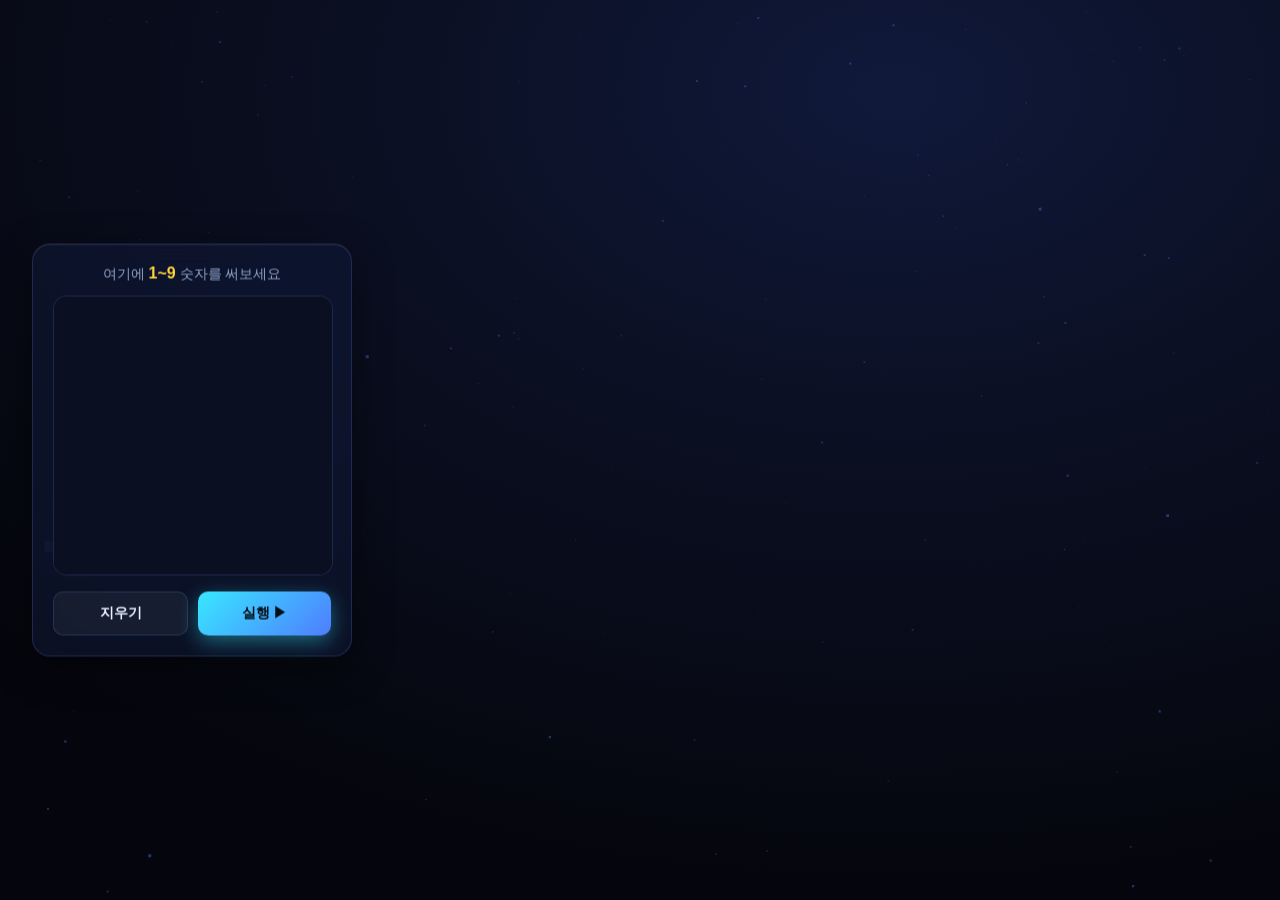
==== index.html @ 0d8c1e25 "첫 커밋" ====
<!DOCTYPE html>
<html lang="ko">
<head>
  <meta charset="UTF-8" />
  <meta name="viewport" content="width=device-width, initial-scale=1.0" />
  <title>CNN 3D 시각화 · 손글씨 숫자 인식</title>
  <link rel="stylesheet" href="css/style.css" />
  <script src="lib/d3.min.js"></script>
  <script type="importmap">
  {
    "imports": {
      "three": "./lib/three.module.js",
      "three/addons/controls/OrbitControls.js": "./lib/OrbitControls.js"
    }
  }
  </script>
</head>
<body>
  <canvas id="scene"></canvas>

  <!-- Drawing pad -->
  <div id="pad-panel" class="glass">
    <div class="pad-label">여기에 <b>1~9</b> 숫자를 써보세요</div>
    <canvas id="pad" width="280" height="280"></canvas>
    <div class="pad-buttons">
      <button id="clear-btn">지우기</button>
      <button id="run-btn" class="primary">실행 ▶</button>
    </div>
  </div>

  <!-- Progress rail (non-interactive, shows flow position) -->
  <div id="progress" class="hidden"><div id="progress-fill"></div></div>

  <!-- Final prediction overlay -->
  <div id="result-card" class="glass hidden">
    <div class="result-big">
      <div class="result-label">예측 결과</div>
      <div id="result-digit">–</div>
      <div id="result-conf"></div>
    </div>
    <svg id="prob-chart" width="360" height="300"></svg>
  </div>

  <div id="toast"></div>

  <div id="loading">모델 불러오는 중…</div>

  <script type="module" src="js/main.js"></script>
</body>
</html>
---- css/style.css ----
* { margin: 0; padding: 0; box-sizing: border-box; }

:root {
  --bg0: #05060d;
  --bg1: #0b1024;
  --accent: #38e8ff;
  --accent2: #ffd23f;
  --teal: #2fd6b0;
  --text: #eaf2ff;
  --muted: #8ea2c7;
  --glass: rgba(18, 26, 54, 0.55);
  --glass-brd: rgba(120, 160, 255, 0.18);
}

html, body {
  height: 100%;
  overflow: hidden;
  background: radial-gradient(1200px 800px at 70% 10%, #10193b 0%, var(--bg1) 40%, var(--bg0) 100%);
  color: var(--text);
  font-family: "Pretendard", "Segoe UI", -apple-system, "Malgun Gothic", sans-serif;
  -webkit-font-smoothing: antialiased;
}

#scene { position: fixed; inset: 0; width: 100vw; height: 100vh; display: block; }

.glass {
  background: var(--glass);
  border: 1px solid var(--glass-brd);
  backdrop-filter: blur(18px) saturate(140%);
  -webkit-backdrop-filter: blur(18px) saturate(140%);
  border-radius: 18px;
  box-shadow: 0 12px 40px rgba(0, 0, 0, 0.45), inset 0 1px 0 rgba(255, 255, 255, 0.06);
}

.hidden { opacity: 0 !important; pointer-events: none !important; transform: translateY(12px); }

/* Title */
#title {
  position: fixed; top: 26px; left: 50%; transform: translateX(-50%);
  text-align: center; pointer-events: none; z-index: 5;
  transition: opacity .6s ease;
}
#title h1 { font-size: 30px; font-weight: 800; letter-spacing: -0.5px; }
#title h1 span { color: var(--accent); text-shadow: 0 0 24px rgba(56,232,255,.6); }
#title p { color: var(--muted); font-size: 13px; margin-top: 6px; }

/* Drawing pad */
#pad-panel {
  position: fixed; left: 32px; top: 50%; transform: translateY(-50%);
  padding: 20px; z-index: 10; width: 320px;
  transition: opacity .6s ease, transform .6s cubic-bezier(.2,.8,.2,1);
}
.pad-label { font-size: 14px; color: var(--muted); margin-bottom: 12px; text-align: center; }
.pad-label b { color: var(--accent2); font-size: 16px; }
#pad {
  width: 280px; height: 280px; display: block; margin: 0 auto;
  background: #0a0f22; border-radius: 14px; cursor: crosshair;
  border: 1px solid var(--glass-brd);
  box-shadow: inset 0 0 40px rgba(0,0,0,.6);
  touch-action: none;
}
.pad-buttons { display: flex; gap: 10px; margin-top: 16px; }
button {
  flex: 1; padding: 12px; border-radius: 10px; border: 1px solid var(--glass-brd);
  background: rgba(255,255,255,.05); color: var(--text); font-size: 14px; font-weight: 600;
  cursor: pointer; transition: all .2s ease; font-family: inherit;
}
button:hover { background: rgba(255,255,255,.12); transform: translateY(-1px); }
button.primary {
  background: linear-gradient(135deg, var(--accent), #4f7dff);
  border: none; color: #041018; box-shadow: 0 6px 20px rgba(56,232,255,.4);
}
button.primary:hover { box-shadow: 0 8px 28px rgba(56,232,255,.6); }

/* Info card */
#info-card {
  position: fixed; right: 32px; top: 96px; width: 340px; padding: 22px; z-index: 8;
  transition: opacity .5s ease, transform .5s cubic-bezier(.2,.8,.2,1);
}
.info-step { font-size: 12px; letter-spacing: 2px; color: var(--accent); font-weight: 700; }
#info-card h2 { font-size: 22px; margin: 8px 0 12px; font-weight: 700; }
#info-card p { font-size: 14px; line-height: 1.7; color: var(--muted); }

/* Playbar */
#playbar {
  position: fixed; bottom: 26px; left: 50%; transform: translateX(-50%);
  display: flex; align-items: center; gap: 14px; padding: 12px 18px; z-index: 10;
  transition: opacity .5s ease;
}
#playbar button { flex: none; width: auto; padding: 8px 14px; }
#replay-btn { font-size: 13px; }
#step-dots { display: flex; gap: 7px; align-items: center; }
.dot {
  width: 11px; height: 11px; border-radius: 50%; background: rgba(255,255,255,.16);
  cursor: pointer; transition: all .3s ease; position: relative;
}
.dot:hover { transform: scale(1.3); background: rgba(255,255,255,.4); }
.dot.active { background: var(--accent); box-shadow: 0 0 12px var(--accent); transform: scale(1.25); }
.dot.done { background: var(--teal); }

/* Result card */
#result-card {
  position: fixed; right: 32px; top: 50%; transform: translateY(-50%);
  padding: 24px; z-index: 9; display: flex; gap: 20px; align-items: center;
  transition: opacity .6s ease, transform .6s cubic-bezier(.2,.8,.2,1);
}
.result-label { font-size: 13px; color: var(--muted); }
#result-digit {
  font-size: 96px; font-weight: 800; line-height: 1;
  color: var(--accent); text-shadow: 0 0 24px rgba(56,232,255,.4);
  text-align: center; margin: 4px 0;
}
#result-conf { font-size: 15px; color: var(--muted); text-align: center; font-weight: 600; }
.bar-label { font-size: 12px; fill: var(--muted); }
.bar-val { font-size: 11px; fill: var(--text); font-weight: 600; }

/* Progress rail */
#progress {
  position: fixed; bottom: 22px; left: 50%; transform: translateX(-50%);
  width: 42vw; max-width: 620px; height: 4px; border-radius: 4px; z-index: 10;
  background: rgba(255,255,255,.1); transition: opacity .5s ease;
}
#progress-fill {
  height: 100%; width: 0%; border-radius: 4px;
  background: linear-gradient(90deg, var(--accent), var(--accent2));
  box-shadow: 0 0 12px rgba(56,232,255,.6);
}

#pad-panel.dim { opacity: 0.5; transform: translateY(-50%) scale(0.92); }
#pad-panel.dim:hover { opacity: 1; }

/* Result toast */
#toast {
  position: fixed; top: 50%; left: 50%; transform: translate(-50%, -50%) scale(0.8);
  font-size: 34px; font-weight: 800; color: var(--text); z-index: 20;
  padding: 22px 40px; border-radius: 20px; text-align: center; pointer-events: none;
  background: rgba(10,16,34,.72); border: 1px solid var(--glass-brd);
  box-shadow: 0 20px 60px rgba(0,0,0,.6), 0 0 40px rgba(56,232,255,.3);
  opacity: 0; transition: opacity .5s ease, transform .5s cubic-bezier(.2,1.3,.4,1);
  backdrop-filter: blur(14px);
}
#toast.show { opacity: 1; transform: translate(-50%, -50%) scale(1); }
#toast b { color: var(--accent); font-size: 48px; text-shadow: 0 0 24px rgba(56,232,255,.7); }

/* Loading */
#loading {
  position: fixed; inset: 0; display: flex; align-items: center; justify-content: center;
  background: var(--bg0); z-index: 100; font-size: 18px; color: var(--muted);
  transition: opacity .5s ease;
}
#loading.done { opacity: 0; pointer-events: none; }

@media (max-width: 900px) {
  #pad-panel { left: 50%; top: auto; bottom: 90px; transform: translateX(-50%); width: 300px; }
  #info-card, #result-card { right: 12px; width: 280px; }
}
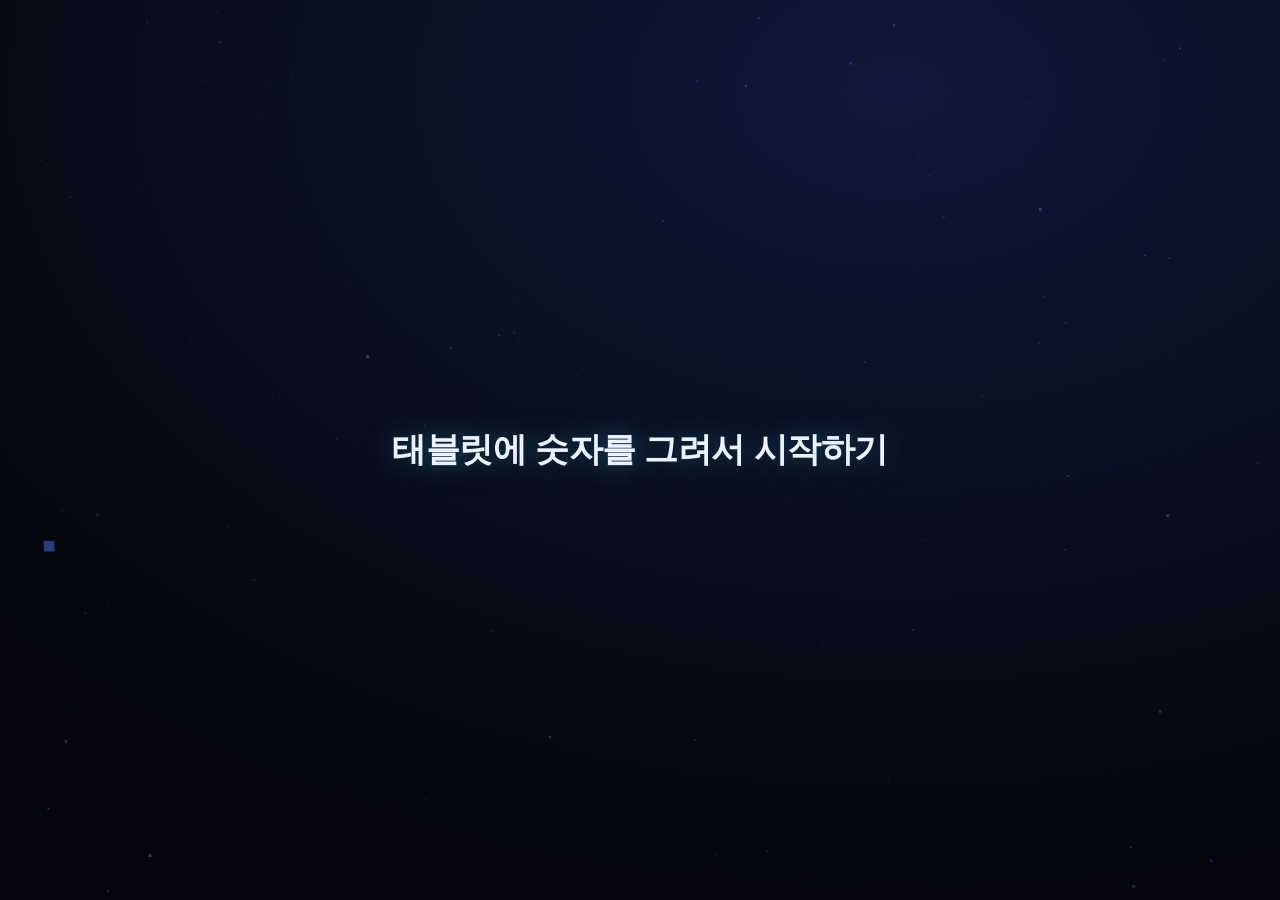
==== commit 9fe59191: "배포용" ====
--- a/index.html
+++ b/index.html
@@ -18,14 +18,9 @@
 <body>
   <canvas id="scene"></canvas>
 
-  <!-- Drawing pad -->
-  <div id="pad-panel" class="glass">
-    <div class="pad-label">여기에 <b>1~9</b> 숫자를 써보세요</div>
-    <canvas id="pad" width="280" height="280"></canvas>
-    <div class="pad-buttons">
-      <button id="clear-btn">지우기</button>
-      <button id="run-btn" class="primary">실행 ▶</button>
-    </div>
+  <!-- Idle screen (shown until a pad sends a digit) -->
+  <div id="wait-card">
+    <div id="wait-conn">태블릿에 숫자를 그려서 시작하기</div>
   </div>
 
   <!-- Progress rail (non-interactive, shows flow position) -->
--- a/css/style.css
+++ b/css/style.css
@@ -142,6 +142,47 @@
 #toast.show { opacity: 1; transform: translate(-50%, -50%) scale(1); }
 #toast b { color: var(--accent); font-size: 48px; text-shadow: 0 0 24px rgba(56,232,255,.7); }
 
+/* Display waiting indicator */
+#wait-card {
+  position: fixed; left: 50%; top: 50%; transform: translate(-50%, -50%);
+  z-index: 12; transition: opacity .6s ease;
+}
+#wait-conn {
+  font-size: 34px; font-weight: 800; letter-spacing: -0.5px; color: var(--text);
+  text-shadow: 0 0 30px rgba(56,232,255,.35); animation: idlePulse 2.6s ease-in-out infinite;
+}
+@keyframes idlePulse { 0%, 100% { opacity: 0.55; } 50% { opacity: 1; } }
+.connected { color: var(--text); }
+.disconnected { color: var(--text); }
+
+/* ---- Mobile pad page ---- */
+.pad-body { height: 100dvh; display: flex; align-items: center; justify-content: center; }
+#pad-page {
+  display: flex; flex-direction: column; align-items: center; gap: 16px;
+  padding: 20px; width: 100%; max-width: 460px;
+}
+#conn-status { font-size: 14px; font-weight: 700; }
+.pad-page-label { color: var(--muted); font-size: 16px; text-align: center; }
+.pad-page-label b { color: var(--accent2); }
+#pad-page #pad {
+  width: min(86vw, 400px); height: min(86vw, 400px); aspect-ratio: 1;
+  background: #0a0f22; border-radius: 18px; cursor: crosshair; touch-action: none;
+  border: 1px solid var(--glass-brd); box-shadow: inset 0 0 50px rgba(0,0,0,.6);
+}
+.pad-page-buttons { display: flex; gap: 16px; width: min(86vw, 400px); }
+#pad-page button {
+  flex: 1; padding: 30px 20px; border-radius: 18px; font-size: 26px; font-weight: 800;
+  border: 1px solid var(--glass-brd); background: rgba(255,255,255,.06); color: var(--text);
+}
+#pad-page button.primary {
+  background: linear-gradient(135deg, var(--accent), #4f7dff); border: none; color: #041018;
+}
+#pad-toast {
+  min-height: 24px; font-size: 15px; font-weight: 700; color: var(--accent);
+  opacity: 0; transition: opacity .3s ease;
+}
+#pad-toast.show { opacity: 1; }
+
 /* Loading */
 #loading {
   position: fixed; inset: 0; display: flex; align-items: center; justify-content: center;
